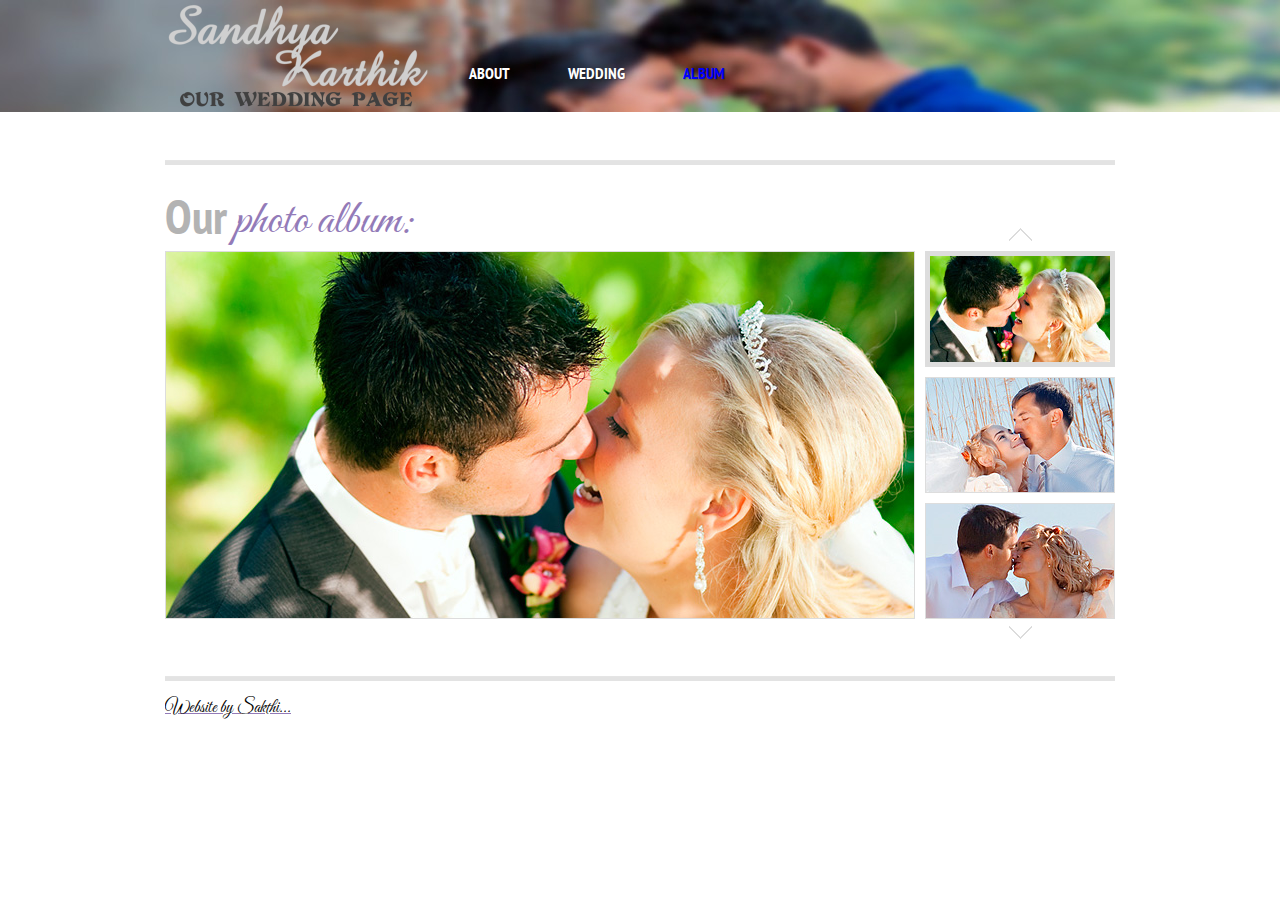
==== album.html @ d84c5e13 "lets begin for lovely fun" ====
<!DOCTYPE html>
<html lang="en">
<head>
<title>Kate&amp;Leo | Album</title>
<meta charset="utf-8">
<link rel="stylesheet" type="text/css" media="screen" href="css/reset.css">
<link rel="stylesheet" type="text/css" media="screen" href="css/grid_24.css">
<link rel="stylesheet" type="text/css" media="screen" href="css/style.css">
<link rel="stylesheet" type="text/css" media="screen" href="css/demo.css">
<link href='http://fonts.googleapis.com/css?family=PT+Sans+Narrow:400,700' rel='stylesheet' type='text/css'>
<link href='http://fonts.googleapis.com/css?family=Great+Vibes' rel='stylesheet' type='text/css'>
<script src="js/jquery-1.7.min.js"></script>
<script src="js/jquery.easing.1.3.js"></script>
<script src="js/uCarousel.js"></script>
<script src="js/tms-0.4.1.js"></script>
<script>
$(document)
    .ready(function () {
    $('.gallery')
        ._TMS({
        show: 0,
        pauseOnHover: true,
        prevBu: false,
        nextBu: false,
        playBu: false,
        duration: 700,
        preset: 'fade',
        pagination: $('.img-pags')
            .uCarousel({
            show: 3,
            shift: 0,
            rows: 1
        }),
        pagNums: false,
        slideshow: 7000,
        numStatus: true,
        banners: false,
        waitBannerAnimation: false,
        progressBar: false
    })
})
</script>
<!--[if lt IE 9]>
<script src="js/html5.js"></script>
<link rel="stylesheet" type="text/css" media="screen" href="css/ie.css">
<![endif]-->
</head>
<body>
<div class="sub-pages">
  <header>
    <h1><a href="index.html"><img src="images/logo.png" alt=""></a></h1>
    <nav>
      <ul class="menu">
        <li><a href="index.html">about</a></li>
        <li><a href="wedding.html">wedding</a></li>
        <li class="current"><a href="album.html">album</a></li>
      </ul>
    </nav>
  </header>
</div>
<!--==============================content================================-->
<section id="content">
  <div class="container_24">
    <div class="grid_24">
      <h4 class="top-1"><strong>Our</strong> photo album:</h4>
    </div>
    <div class="grid_19">
      <div id="slide">
        <div class="gallery">
          <ul class="items">
            <li><img src="images/gallery-1-big.jpg" alt=""></li>
            <li><img src="images/gallery-2-big.jpg" alt=""></li>
            <li><img src="images/gallery-3-big.jpg" alt=""></li>
            <li><img src="images/gallery-1-big.jpg" alt=""></li>
            <li><img src="images/gallery-2-big.jpg" alt=""></li>
            <li><img src="images/gallery-3-big.jpg" alt=""></li>
          </ul>
        </div>
      </div>
    </div>
    <div class="grid_5">
      <div class="pag">
        <div class="img-pags">
          <ul>
            <li><a href="#"><img src="images/gallery-1.jpg" alt=""><span></span></a></li>
            <li><a href="#"><img src="images/gallery-2.jpg" alt=""><span></span></a></li>
            <li><a href="#"><img src="images/gallery-3.jpg" alt=""><span></span></a></li>
            <li><a href="#"><img src="images/gallery-1.jpg" alt=""><span></span></a></li>
            <li><a href="#"><img src="images/gallery-2.jpg" alt=""><span></span></a></li>
            <li><a href="#"><img src="images/gallery-3.jpg" alt=""><span></span></a></li>
          </ul>
        </div>
        <a href="#" class="gallery-button gallery-button-1" data-type="prevPage">&nbsp;</a> <a href="#" class="gallery-button gallery-button-2" data-type="nextPage">&nbsp;</a> </div>
    </div>
    <div class="clear"></div>
  </div>
</section>
<!--==============================footer=================================-->
<footer> 
    <a target="_blank" href="https://www.facebook.com/SakthivelDhanajeyan" class="link"><div style="padding: 0px;font-family: 'Great Vibes', cursive;font-size:18px;color:black;font-weight:normal;"> Website by Sakthi...</div></a>
</footer>
</body>
</html>
---- css/grid_24.css ----
.container_24 {
	margin:0 auto;
	width:960px;
}
.grid_1, .grid_2, .grid_3, .grid_4, .grid_5, .grid_6, .grid_7, .grid_8, .grid_9, .grid_10, .grid_11, .grid_12, .grid_13, .grid_14, .grid_15, .grid_16, .grid_17, .grid_18, .grid_19, .grid_20, .grid_21, .grid_22, .grid_23, .grid_24 {
	display:inline;
	float:left;
	position:relative;
	margin-left:5px;
	margin-right:5px
}
.alpha {
	margin-left:0
}
.omega {
	margin-right:0
}
.container_24 .grid_1 {
	width:30px
}
.container_24 .grid_2 {
	width:70px
}
.container_24 .grid_3 {
	width:110px
}
.container_24 .grid_4 {
	width:150px
}
.container_24 .grid_5 {
	width:190px
}
.container_24 .grid_6 {
	width:230px
}
.container_24 .grid_7 {
	width:270px
}
.container_24 .grid_8 {
	width:310px
}
.container_24 .grid_9 {
	width:350px
}
.container_24 .grid_10 {
	width:390px
}
.container_24 .grid_11 {
	width:430px
}
.container_24 .grid_12 {
	width:470px
}
.container_24 .grid_13 {
	width:510px
}
.container_24 .grid_14 {
	width:550px
}
.container_24 .grid_15 {
	width:590px
}
.container_24 .grid_16 {
	width:630px
}
.container_24 .grid_17 {
	width:670px
}
.container_24 .grid_18 {
	width:710px
}
.container_24 .grid_19 {
	width:750px
}
.container_24 .grid_20 {
	width:790px
}
.container_24 .grid_21 {
	width:830px
}
.container_24 .grid_22 {
	width:870px
}
.container_24 .grid_23 {
	width:910px
}
.container_24 .grid_24 {
	width:950px
}
.container_24 .prefix_1 {
	padding-left:40px
}
.container_24 .prefix_2 {
	padding-left:80px
}
.container_24 .prefix_3 {
	padding-left:120px
}
.container_24 .prefix_4 {
	padding-left:160px
}
.container_24 .prefix_5 {
	padding-left:200px
}
.container_24 .prefix_6 {
	padding-left:240px;
}
.container_24 .prefix_7 {
	padding-left:280px
}
.container_24 .prefix_8 {
	padding-left:320px
}
.container_24 .prefix_9 {
	padding-left:360px
}
.container_24 .prefix_10 {
	padding-left:400px
}
.container_24 .prefix_11 {
	padding-left:440px
}
.container_24 .prefix_12 {
	padding-left:480px
}
.container_24 .prefix_13 {
	padding-left:520px
}
.container_24 .prefix_14 {
	padding-left:560px
}
.container_24 .prefix_15 {
	padding-left:600px
}
.container_24 .prefix_16 {
	padding-left:640px
}
.container_24 .prefix_17 {
	padding-left:680px
}
.container_24 .prefix_18 {
	padding-left:720px
}
.container_24 .prefix_19 {
	padding-left:760px
}
.container_24 .prefix_20 {
	padding-left:800px
}
.container_24 .prefix_21 {
	padding-left:840px
}
.container_24 .prefix_22 {
	padding-left:880px
}
.container_24 .prefix_23 {
	padding-left:920px
}
.container_24 .suffix_1 {
	padding-right:40px
}
.container_24 .suffix_2 {
	padding-right:80px
}
.container_24 .suffix_3 {
	padding-right:120px
}
.container_24 .suffix_4 {
	padding-right:160px
}
.container_24 .suffix_5 {
	padding-right:200px
}
.container_24 .suffix_6 {
	padding-right:240px
}
.container_24 .suffix_7 {
	padding-right:280px
}
.container_24 .suffix_8 {
	padding-right:320px
}
.container_24 .suffix_9 {
	padding-right:360px
}
.container_24 .suffix_10 {
	padding-right:400px
}
.container_24 .suffix_11 {
	padding-right:440px
}
.container_24 .suffix_12 {
	padding-right:480px
}
.container_24 .suffix_13 {
	padding-right:520px
}
.container_24 .suffix_14 {
	padding-right:560px
}
.container_24 .suffix_15 {
	padding-right:600px
}
.container_24 .suffix_16 {
	padding-right:640px
}
.container_24 .suffix_17 {
	padding-right:680px
}
.container_24 .suffix_18 {
	padding-right:720px
}
.container_24 .suffix_19 {
	padding-right:760px
}
.container_24 .suffix_20 {
	padding-right:800px
}
.container_24 .suffix_21 {
	padding-right:840px
}
.container_24 .suffix_22 {
	padding-right:880px
}
.container_24 .suffix_23 {
	padding-right:920px
}
.container_24 .push_1 {
	left:40px
}
.container_24 .push_2 {
	left:80px
}
.container_24 .push_3 {
	left:120px
}
.container_24 .push_4 {
	left:160px
}
.container_24 .push_5 {
	left:200px
}
.container_24 .push_6 {
	left:240px
}
.container_24 .push_7 {
	left:280px
}
.container_24 .push_8 {
	left:320px
}
.container_24 .push_9 {
	left:360px
}
.container_24 .push_10 {
	left:400px
}
.container_24 .push_11 {
	left:440px
}
.container_24 .push_12 {
	left:480px
}
.container_24 .push_13 {
	left:520px
}
.container_24 .push_14 {
	left:560px
}
.container_24 .push_15 {
	left:600px
}
.container_24 .push_16 {
	left:640px
}
.container_24 .push_17 {
	left:680px
}
.container_24 .push_18 {
	left:720px
}
.container_24 .push_19 {
	left:760px
}
.container_24 .push_20 {
	left:800px
}
.container_24 .push_21 {
	left:840px
}
.container_24 .push_22 {
	left:880px
}
.container_24 .push_23 {
	left:920px
}
.container_24 .pull_1 {
	left:-40px
}
.container_24 .pull_2 {
	left:-80px
}
.container_24 .pull_3 {
	left:-120px
}
.container_24 .pull_4 {
	left:-160px
}
.container_24 .pull_5 {
	left:-200px
}
.container_24 .pull_6 {
	left:-240px
}
.container_24 .pull_7 {
	left:-280px
}
.container_24 .pull_8 {
	left:-320px
}
.container_24 .pull_9 {
	left:-360px
}
.container_24 .pull_10 {
	left:-400px
}
.container_24 .pull_11 {
	left:-440px
}
.container_24 .pull_12 {
	left:-480px
}
.container_24 .pull_13 {
	left:-520px
}
.container_24 .pull_14 {
	left:-560px
}
.container_24 .pull_15 {
	left:-600px
}
.container_24 .pull_16 {
	left:-640px
}
.container_24 .pull_17 {
	left:-680px
}
.container_24 .pull_18 {
	left:-720px
}
.container_24 .pull_19 {
	left:-760px
}
.container_24 .pull_20 {
	left:-800px
}
.container_24 .pull_21 {
	left:-840px
}
.container_24 .pull_22 {
	left:-880px
}
.container_24 .pull_23 {
	left:-920px
}
.clear {
	clear:both;
	display:block;
	overflow:hidden;
	height:0;
}
.clearfix:after {
	clear:both;
	content:' ';
	display:block;
	font-size:0;
	line-height:0;
	visibility:hidden;
	width:0;
	height:0
}
.clearfix {
	display:inline-block
}
* html .clearfix {
	height:1%
}
.clearfix {
	display:block
}
---- css/style.css ----
/* Global properties ======================================================== */
html, body {
	width:100%;
	padding:0;
	margin:0;
}
body {
	font: 14px/18px "Times New Roman", Times, serif;
	color:#979797;
	min-width:1020px;
	background: #fff;
}
.ic {
	border:0;
	float:right;
	background:#fff;
	color:#f00;
	width:50%;
	line-height:10px;
	font-size:10px;
	margin:-220% 0 0 0;
	overflow:hidden;
	padding:0
}
.sub-pages {
	background:url(../images/sub-pages-bg.jpg) center 0 no-repeat #fff;
	min-height:122px;
	margin-bottom:38px;
}
/***********************************************************************/
a {
	text-decoration:none;
	cursor:pointer;
	text-decoration:none;
}
a:hover {
	text-decoration:none;
}
.button-1 {
	background:#91abb5;
	color:#fff;
	font-size:12px;
	line-height:15px;
	font-weight:bold;
	padding:6px 21px 9px 21px;
	display:inline-block;
	border-radius:6px;
}
.button-1:hover {
	background:#b92103;
}
.button-2 {
	background:#b92103;
	color:#fff;
	font-family: 'Muli', sans-serif;
	font-size:14px;
	line-height:18px;
	text-transform:uppercase;
	padding:6px 15px 6px 15px;
	display:inline-block;
	border-radius:6px;
}
.button-2:hover {
	background:#91abb5;
}
.link {
	color:#937bb8;
	text-decoration:underline;
}
.link:hover {
	text-decoration:none;
}
.link-1 {
	font-size:14px;
	line-height:18px;
	color:#937bb8;
	text-decoration:underline;
	display:inline-block;
	float:right;
	background:url(../images/link-1.gif) right 7px no-repeat;
	padding-right:10px;
	margin-top:6px;
}
.link-1:hover {
	text-decoration:none;
}
.clr-1 {
	color:#1d1d1d;
}
.clr-2 {
	color:#b5b5b5;
}
.text-1 {
	font-weight:bold;
	font-style:italic;
	color:#937bb8;
	font-size:18px;
	line-height:22px;
}
.text-2 {
	font-weight:bold;
	color:#b5b5b5;
}
.text-3 {
	font-weight:bold;
	color:#937bb8;
}
.text-4 {
	font-style:italic;
}
.text-5 {
	font-weight:bold;
	color:#1b1a1a;
	font-size:10px;
	line-height:16px;
	text-transform:uppercase;
}
h2 {
	font-family: 'Great Vibes', cursive;
	font-size:48px;
	line-height:60px;
	color:#b3b3b3;
	font-weight:normal;
}
h2 span {
	color:#937bb8;
}
.h2-border {
	border-bottom:#dddddd 1px solid;
}
h3 {
	font-family: 'Great Vibes', cursive;
	font-size:48px;
	line-height:60px;
	color:#937bb8;
	font-weight:normal;
}
h3 strong {
	font-family: 'PT Sans Narrow', sans-serif;
	font-size:40px;
	line-height:54px;
	font-weight:bold;
	color:#b3b3b3;
}
h4 {
	font-family: 'Great Vibes', cursive;
	font-size:48px;
	line-height:60px;
	color:#937bb8;
	font-weight:normal;
}
h4 strong {
	font-family: 'PT Sans Narrow', sans-serif;
	font-size:48px;
	line-height:60px;
	font-weight:bold;
	color:#b3b3b3;
	margin-top:-5px;
	display:inline-block;
}
.h4-border {
	border-bottom:#dddddd 1px solid;
}
ul {
	margin:0;
	padding:0;
	list-style-image:none;
}
ul.list-1 li {
	padding:0px 0 10px 15px;
	line-height:18px;
	background:url(../images/marker-1.gif) 0 6px no-repeat;
}
ul.list-1 li a {
	font-size:14px;
	color:#937bb8;
	line-height:18px;
	text-decoration:underline;
}
ul.list-1 li a:hover {
	text-decoration:none;
}
/******************************************************************/
.clear {
	clear:both;
	line-height:0;
	font-size:0;
	width:100%;
}
.wrapper {
	width:100%;
	overflow:hidden;
	position:relative
}
.wrap {
	overflow:hidden;
	position:relative
}
.extra-wrap {
	overflow:hidden;
}
.fleft {
	float:left;
}
.fright {
	float:right;
}
.img-indent {
	float:left;
	margin:0px 10px 0px 0;
}
.line-height {
	line-height:18px;
}
.last {
	margin-right:0px !important;
	padding-right:0px !important;
}
.top-1 {
	margin-top:31px;
}
.top-2 {
	margin-top:24px;
}
.top-3 {
	margin-top:14px;
}
.top-4 {
	margin-top:20px;
}
.top-5 {
	margin-top:8px;
}
.top-6 {
	margin-top:12px;
}
.top-7 {
	margin-top:24px;
}
.top-8 {
	margin-top:28px;
}
.left-1 {
	margin-left:13px;
}
.right-1 {
	margin-right:20px;
}
.bot-0 {
	padding-bottom:0 !important;
	margin-bottom:0 !important;
}
.pad-0 {
	padding:0px 0px 0px 0px;
}
.p1 {
	padding-bottom:18px;
}
/*********************************header*************************************/
header {
	width:1020px;
	margin:0 auto;
	position:absolute;
	top:0;
	left:50%;
	margin-left:-510px;
}
h1 {
	display:inline-block;
	z-index:1111;
	margin:0 17px 0 34px;
	position:relative;
	float:left;
}
nav {
	display:inline-block;
	z-index:1111;
	position:relative;
	float:left;
}
ul.menu {
	margin:0px 0px 0px 0px;
	display:inline-block;
}
ul.menu li {
	float:left;
	line-height:24px;
	margin:0px 13px 0px 0px;
}
ul.menu li:hover, ul.menu li.current {
	background:transparent;
}
ul.menu li a {
	font-size:16px;
	line-height:24px;
	color:#fff;
	font-family: 'PT Sans Narrow', sans-serif;
	font-weight:bold;
	display:inline-block;
	text-transform:uppercase;
	text-shadow: 1px 1px 1px rgba(0, 0, 0, 0.2);
	padding:61px 22px 13px 23px;
}
ul.menu li a:hover, ul.menu li.current a {
	color:blue;
}
/*********************************content*************************************/
#content {
	width:960px;
	margin:0 auto;
	padding:0px 0px 27px 0;
	background:url(../images/line.gif) center 0 no-repeat;
}
.img-border {
	border:#dddddd 1px solid;
}
.p-border {
	border-bottom:#dddddd 1px solid;
	padding-bottom:15px;
}
.line-2 {
	margin:23px 0 0 -8px;
	background:url(../images/line-2.png) 0 0 no-repeat;
	width:14px;
	height:441px;
}
.line-3 {
	margin:28px 0 0 -8px;
	background:url(../images/line-3.png) 0 0 no-repeat;
	width:14px;
	height:461px;
}
.line-4 {
	margin:28px 0 0 -8px;
	background:url(../images/line-4.png) 0 0 no-repeat;
	width:14px;
	height:499px;
}
.line-5 {
	margin:28px 0 0 -18px;
	background:url(../images/line-5.png) 0 0 no-repeat;
	width:14px;
	height:324px;
}
.box-1 {
	overflow:hidden;
}
.box-1 .extra-wrap {
	border-top:#dddddd 1px solid;
	padding-top:23px;
}
.comments {
	background:#e1e1e1;
	position:relative;
	margin-top:14px;
	padding:18px 12px 27px 16px;
}
.comments .comments-corner {
	position:absolute;
	background:url(../images/comments-corner.png) 0 0 no-repeat;
	width:26px;
	height:24px;
	top:-24px;
	left:164px;
}
.comments .comment-1 {
	background:url(../images/comment-1.png) 0 0 no-repeat;
	padding-left:24px;
}
.comments .comment-2 {
	background:url(../images/comment-2.png) right bottom no-repeat;
}
.comments-2 {
	background:#e1e1e1;
	position:relative;
	margin-top:10px;
	padding:18px 16px 16px 24px;
	width:190px;
	color:#b5b5b5;
}
.comments-2 .comments-corner {
	position:absolute;
	background:url(../images/comments-corner-2.png) 0 0 no-repeat;
	width:24px;
	height:26px;
	bottom:-26px;
	left:123px;
}
.comments-2 i {
	margin-left:20px;
}
.comments-2 .comment-1 {
	background:url(../images/comment-1.png) 0 0 no-repeat;
}
.comments-2 .comment-2 {
	background:url(../images/comment-2.png) right bottom no-repeat;
}
.comments-2-name {
	text-align:right;
	margin:5px 20px 0 0;
}
.box-2 {
	float:left;
	width:190px;
	margin-right:10px;
}
.box-2 p {
	padding-right:15px;
}
.lists {
	overflow:hidden;
	margin-top:19px;
}
.lists ul.list-1 {
	float:left;
	width:190px;
	margin-right:50px;
}
.box-3 .fleft {
	float:left;
	margin-right:10px;
}
.comments-3 {
	background:#e1e1e1;
	position:relative;
	padding:24px 16px 25px 24px;
	width:190px;
	color:#b5b5b5;
}
.comments-3 .comments-corner {
	position:absolute;
	background:url(../images/comments-corner-3.png) 0 0 no-repeat;
	width:22px;
	height:22px;
	bottom:-22px;
	left:94px;
}
.comments-3 i {
	margin-left:20px;
}
.comments-3 .comment-1 {
	background:url(../images/comment-1.png) 0 0 no-repeat;
}
.comments-3 .comment-2 {
	background:url(../images/comment-2.png) right bottom no-repeat;
}
.comments-3-name {
	text-align:right;
	margin:5px 0px 0 0;
}
.box-4 .fleft {
	float:left;
	margin-right:10px;
	width:230px;
}
.comments-4 {
	background:#e1e1e1;
	position:relative;
	margin-top:14px;
	padding:15px 16px 21px 16px;
}
.comments-4 .comments-corner {
	position:absolute;
	background:url(../images/comments-corner.png) 0 0 no-repeat;
	width:26px;
	height:24px;
	top:-24px;
	left:124px;
}
.comments-4 .comment-1 {
	background:url(../images/comment-1.png) 0 2px no-repeat;
	padding-left:24px;
}
.comments-4 .comment-2 {
	background:url(../images/comment-2.png) right bottom no-repeat;
}
/****************************footer************************/
footer {
	width:950px;
	overflow:hidden;
	margin:0 auto;
	padding:23px 0px 20px 0;
	background:url(../images/line.gif) center 0 no-repeat;
	font-family:Tahoma, Geneva, sans-serif;
	font-size:12px;
}
footer p {
	float:left;
	width:320px;
	padding-top:3px;
}
.soc-icons {
	overflow:hidden;
	float:right;
}
.soc-icons a {
	display:inline-block;
	float:left;
}
.soc-icons a:hover img {
	opacity:0.7;
}
/**********************form**********************/
dl.adr {
	margin-top:22px;
}
dl.adr dt {
}
dl.adr dd.line-height {
	margin:7px 0 6px 0;
}
dl.adr dd span {
	width:62px;
	text-align:right;
	display:block;
	float:left;
	margin-right:12px;
}
dl.adr dd strong {
	font-weight:normal;
}
dl.adr dd {
	white-space:nowrap;
	color:#292929;
}
dl.adr dd a {
}
dl.adr dd a:hover {
}
#form {
	margin: 19px 0 0px 0px;
	width:630px;
}
#form input {
	border:#e4e4e4 1px solid;
	background:#e4e4e4;
	font-size:14px;
	font-family:"Times New Roman", Times, serif;
	color:#292929;
	padding:3px 10px 5px 10px;
	outline: medium none;
	width:536px;
	height:17px;
	float:left;
}
#form textarea {
	border:#e4e4e4 1px solid;
	background:#e4e4e4;
	font-size:14px;
	font-family:"Times New Roman", Times, serif;
	color:#292929;
	height:127px;
	outline: medium none;
	overflow: auto;
	padding: 3px 0px 0px 10px;
	width: 546px;
	resize:none;
	margin:0px 0 0 0;
	float:left;
}
#form label {
	position:relative;
	display: block;
	min-height:36px;
}
.btns {
	text-align:right;
	overflow:hidden;
	width:630px;
}
.btns a {
	display:inline-block;
	margin:7px 0px 0 22px;
}
#form label strong {
	float:left;
	text-align:right;
	display:block;
	padding-top:5px;
	line-height:18px;
	width:58px;
	font-weight:normal;
	margin-right:12px;
	white-space:nowrap;
	color:#b5b5b5;
}
---- css/demo.css ----
/*--------- slider ---------*/
#slide {
	position:relative;
	width:750px;
	height:398px;
	margin:0 auto;
	z-index:2;
	overflow:hidden;
}
.gallery {
	width:748px;
	height:366px;
	margin:0 auto;
	position:relative;
	z-index:2;
	border:#dddddd 1px solid;
}
.items {
	display:none;
}
.pag {
	position:relative;
	width:190px;
	height:368px;
	margin-top:-5px;
}
.img-pags {
	position:static;
	left:0px;
	z-index:1;
	display:block;
}
.img-pags ul {
}
.img-pags li {
	width:190px;
	height:126px;
	padding:5px 0;
	display:block;
	overflow:hidden;
	position:relative;
}
.img-pags li a {
	position:relative;
	display:inline-block;
	border:#dddddd 1px solid;
}
.img-pags li a img {
}
.img-pags li a span {
	position:absolute;
	border:#dddddd 4px solid;
	top:0;
	left:0;
	width:180px;
	height:106px;
	display:none;
	z-index:999;
}
.img-pags li.current a span, .img-pags li:hover a span {
	display:block;
}
.img-pags li.active a, .img-pags li a:hover {
}
.img-pags li.active a img, .img-pags li a:hover img {
}
.gallery-button-1 {
	position:absolute;
	top:-18px;
	left:84px;
	z-index:111;
	display:inline-block;
	width:23px;
	height:13px;
	background:url(../images/gallery-button-1.gif) 0 0 no-repeat;
}
.gallery-button-1:hover {
	background-position:right 0;
}
.gallery-button-2 {
	position:absolute;
	bottom:-25px;
	left:84px;
	z-index:111;
	display:inline-block;
	width:23px;
	height:13px;
	background:url(../images/gallery-button-2.gif) 0 0 no-repeat;
}
.gallery-button-2:hover {
	background-position:right 0;
}
---- css/ie.css ----
*+html {
	overflow:auto;
}
.soc-icons a:hover img {
	filter:alpha(opacity=70);
	background:#fff;
}
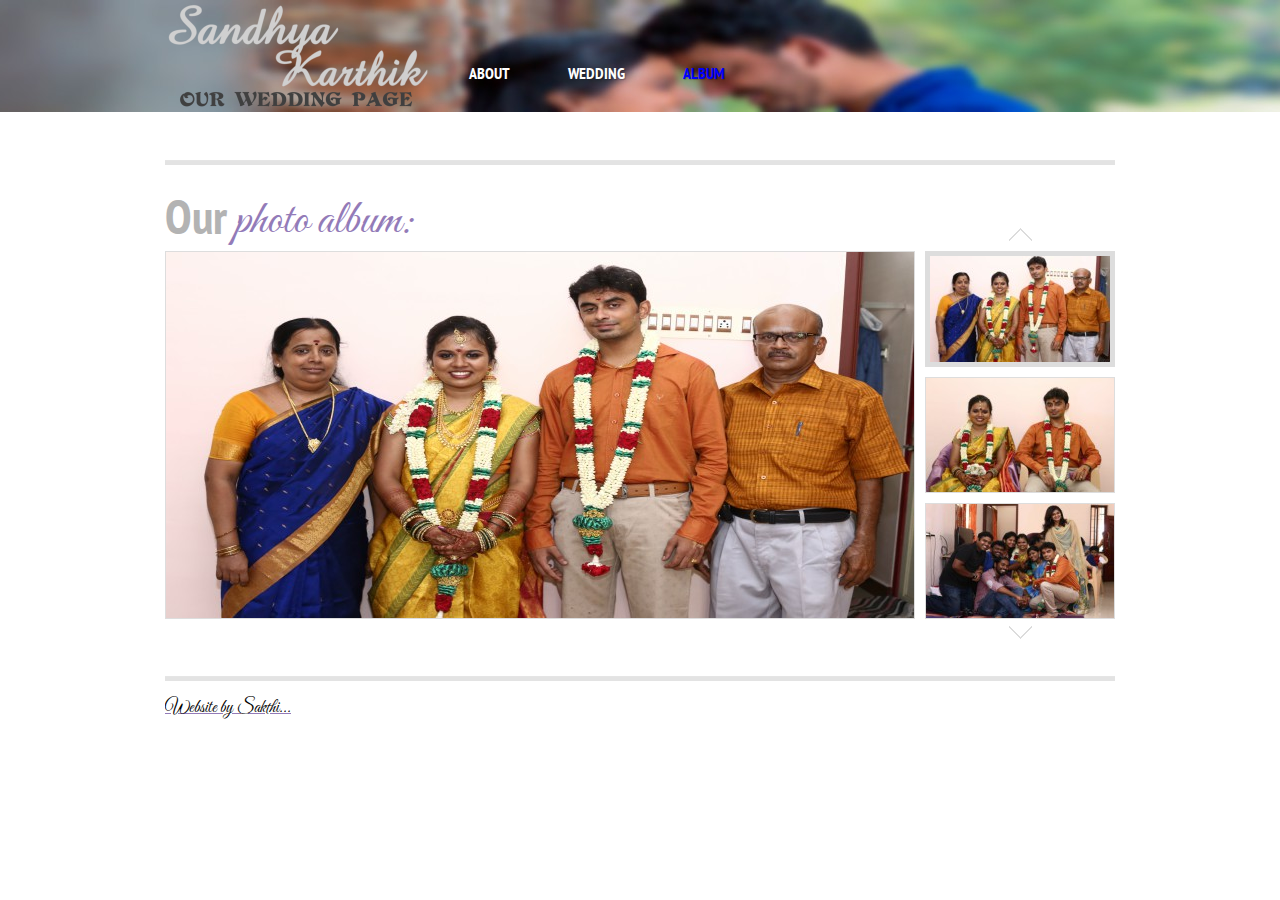
==== commit f33e042f: "content added, album fixed" ====
--- a/album.html
+++ b/album.html
@@ -71,9 +71,14 @@
             <li><img src="images/gallery-1-big.jpg" alt=""></li>
             <li><img src="images/gallery-2-big.jpg" alt=""></li>
             <li><img src="images/gallery-3-big.jpg" alt=""></li>
-            <li><img src="images/gallery-1-big.jpg" alt=""></li>
-            <li><img src="images/gallery-2-big.jpg" alt=""></li>
-            <li><img src="images/gallery-3-big.jpg" alt=""></li>
+            <li><img src="images/gallery-4-big.jpg" alt=""></li>
+            <li><img src="images/gallery-5-big.jpg" alt=""></li>
+            <li><img src="images/gallery-6-big.jpg" alt=""></li>
+            <li><img src="images/gallery-7-big.jpg" alt=""></li>
+            <li><img src="images/gallery-8-big.jpg" alt=""></li>
+            <li><img src="images/gallery-9-big.jpg" alt=""></li>
+            <li><img src="images/gallery-10-big.jpg" alt=""></li>
+            <li><img src="images/gallery-11-big.jpg" alt=""></li>
           </ul>
         </div>
       </div>
@@ -85,9 +90,14 @@
             <li><a href="#"><img src="images/gallery-1.jpg" alt=""><span></span></a></li>
             <li><a href="#"><img src="images/gallery-2.jpg" alt=""><span></span></a></li>
             <li><a href="#"><img src="images/gallery-3.jpg" alt=""><span></span></a></li>
-            <li><a href="#"><img src="images/gallery-1.jpg" alt=""><span></span></a></li>
-            <li><a href="#"><img src="images/gallery-2.jpg" alt=""><span></span></a></li>
-            <li><a href="#"><img src="images/gallery-3.jpg" alt=""><span></span></a></li>
+            <li><a href="#"><img src="images/gallery-4.jpg" alt=""><span></span></a></li>
+            <li><a href="#"><img src="images/gallery-5.jpg" alt=""><span></span></a></li>
+            <li><a href="#"><img src="images/gallery-6.jpg" alt=""><span></span></a></li>
+            <li><a href="#"><img src="images/gallery-7.jpg" alt=""><span></span></a></li>
+            <li><a href="#"><img src="images/gallery-8.jpg" alt=""><span></span></a></li>
+            <li><a href="#"><img src="images/gallery-9.jpg" alt=""><span></span></a></li>
+            <li><a href="#"><img src="images/gallery-10.jpg" alt=""><span></span></a></li>
+            <li><a href="#"><img src="images/gallery-11.jpg" alt=""><span></span></a></li>
           </ul>
         </div>
         <a href="#" class="gallery-button gallery-button-1" data-type="prevPage">&nbsp;</a> <a href="#" class="gallery-button gallery-button-2" data-type="nextPage">&nbsp;</a> </div>
